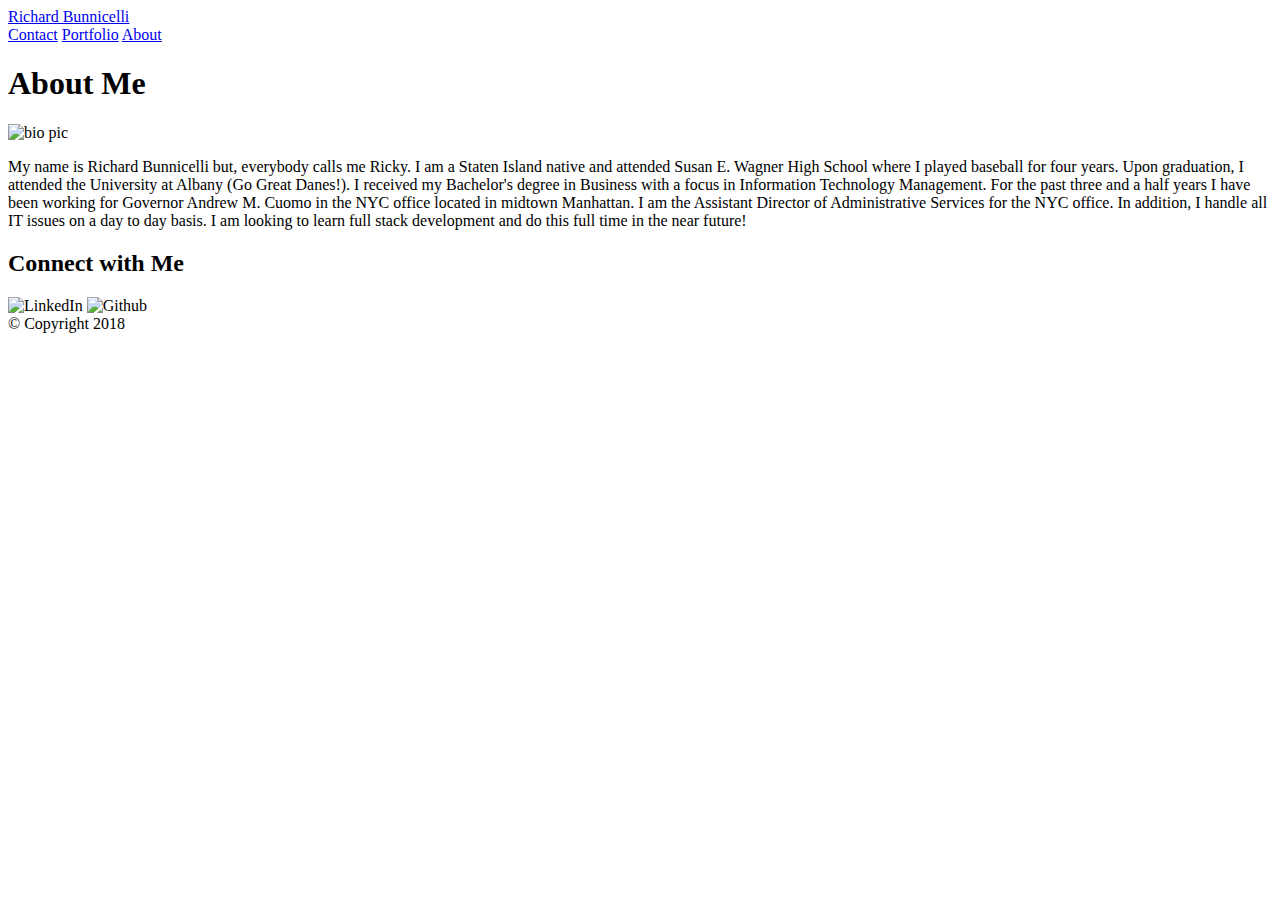
==== index.html @ 3ca879ff "index.html" ====
<!DOCTYPE HTML>
<html>

<head>
    <title>About</title>
    <link rel="stylesheet" type="text/css" href="assets/css/reset.css">
    <link rel="stylesheet" type="text/css" href="assets/css/style.css">
</head>

<body>
    <header id="masterheader">
        <div class="container">
            <a href="index.html" id="logo">Richard Bunnicelli</a>
            <nav>
                <a href="contact.html">Contact</a>
                </li>
                <a href="portfolio.html">Portfolio</a>
                </li>
                <a href="index.html">About</a>
                </li>
            </nav>
        </div>
    </header>
<div id="main-container" class="container">
    <section class="main-section">
            <h1>About Me</h1>
            <img src="assets/images/my_picture.jpg" class="auth-image" alt="bio pic"></im>

            <p>My name is Richard Bunnicelli but, everybody calls me Ricky. I am a Staten Island native and attended Susan E. Wagner High School where I played baseball for four years. Upon graduation, I attended the University at Albany (Go Great Danes!). I received my Bachelor's degree in Business with a focus in Information Technology Management. For the past three and a half years I have been working for Governor Andrew M. Cuomo in the NYC office located in midtown Manhattan. I am the Assistant Director of Administrative Services for the NYC office. In addition, I handle all IT issues on a day to day basis. I am looking to learn full stack development and do this full time in the near future!</p>
    </section>

    <section class="sidebar">
        <div class="connect">
            <h2>Connect with Me</h2>

            <img src="assets/images/linked-in.png" class="social" alt="LinkedIn">
            <img src="assets/images/github.png" class="social" alt="Github">
        </div>
    </section>
</div>

    <footer>
        <div class="container">
        &copy; Copyright 2018
        </div>
    </footer>
</body>

</html>
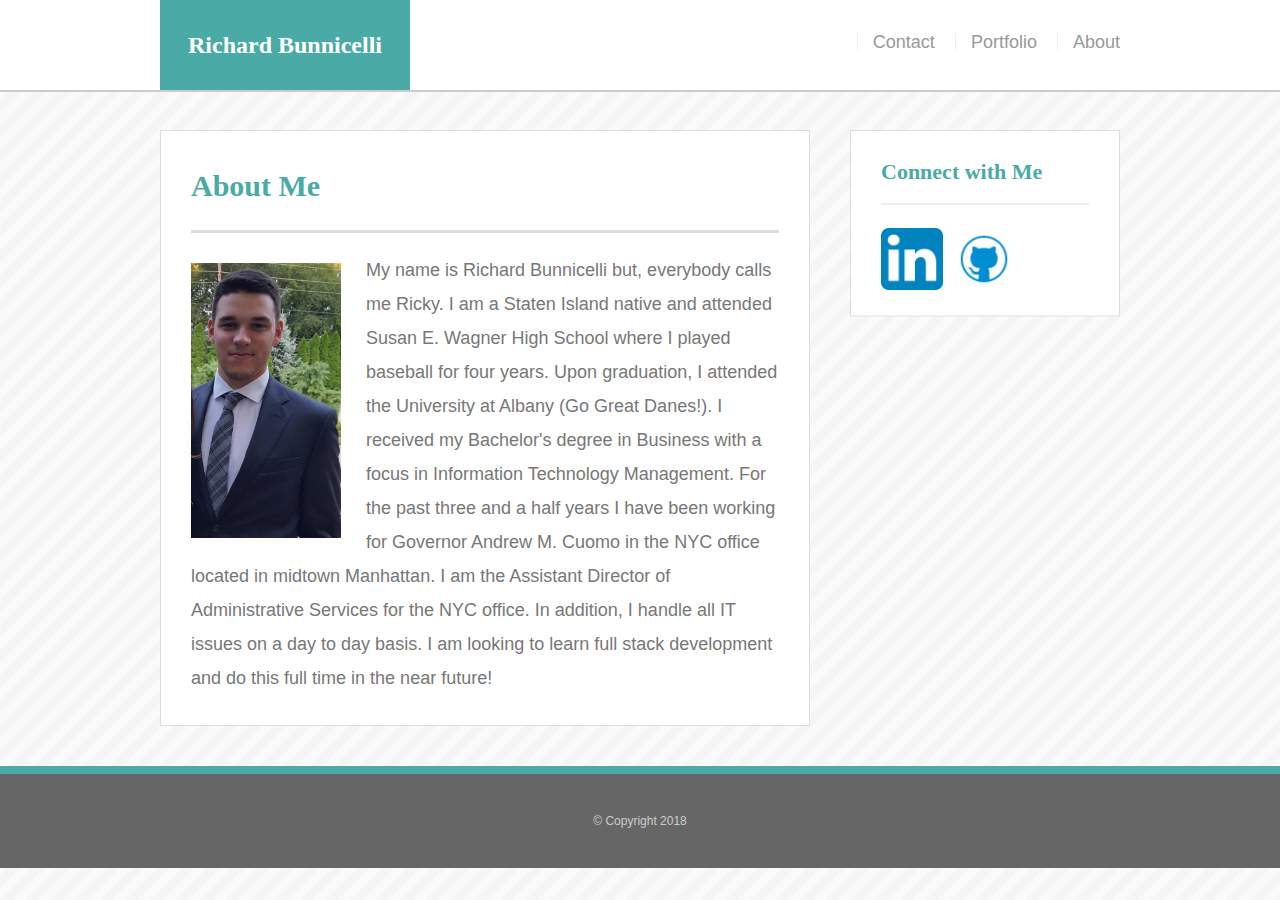
==== commit e28d5d97: "index.html" ====
--- a/index.html
+++ b/index.html
@@ -3,6 +3,7 @@
 
 <head>
     <title>About</title>
+    <meta name="viewport" content="width=device-width, initial-scale=1">
     <link rel="stylesheet" type="text/css" href="assets/css/reset.css">
     <link rel="stylesheet" type="text/css" href="assets/css/style.css">
 </head>
--- a/assets/css/style.css
+++ b/assets/css/style.css
@@ -0,0 +1,228 @@
+ * {
+     box-sizing: border-box;
+ }
+
+ body {
+     background-image: url(../images/stripes-light.png);
+     font-size: 18px;
+     line-height: 34px;
+     font-family:'Arial', 'Helvetica Neue', sans-serif;
+     color: #777;
+ }
+
+ .container {
+     width: 100%;
+     max-width: 960px;
+     margin: 0 auto;
+     clear: both;
+ }
+
+ h1, h2, h3, p {
+     margin-bottom: 20px;
+ }
+
+ p:last-child {
+     margin-bottom: 0;
+ }
+
+ h1, h2, h3 {
+     font-family: 'Georgia', Times, Times New Roman, serif;
+     font-weight: 700;
+     color: #4aaaa5;
+ }
+
+ h1 {
+     font-size: 30px;
+     line-height: 49px;
+     border-bottom: 3px solid #ddd;
+     padding-bottom: 20px;
+ }
+
+ h2, h3 {
+     font-size: 22px;
+ }
+
+ #masterheader {
+    background: #fff;
+    margin: 0 0 30px;
+    z-index: 99;
+    color: #fff;
+    overflow: auto;
+    border-bottom: 2px solid #ccc;
+    position: fixed;
+    width: 100%;
+}
+
+#logo {
+    width: 250px;
+    height: 90px;
+    background: #4aaaa5;
+    float: left;
+    font-family: 'Georgia', Times, Times New Roman, serif;
+    text-align: center;
+    line-height: 90px;
+    color: #fff;
+    font-weight: 700;
+    font-size: 24px;
+    text-decoration: none;
+}
+
+nav {
+    float: right;
+    margin-top: 25px;
+}
+nav a {
+     color: #999;
+     text-decoration: none;
+     margin-left: 15px;
+     display: inline-block;
+     border-left: 1px solid #efefef;
+     padding-left: 15px;
+     line-height: 18px;
+}
+
+nav a:first child {
+    border-left: 0 none;
+}
+
+#main-container {
+    padding-top: 130px;
+}
+
+.main-section {
+    background: #fff;
+    padding: 30px;
+    margin: 0 0 40px 0;
+    width: 100%;
+    max-width: 650px;
+    float: left;
+    border: 1px solid #ddd;
+}
+
+.auth-image {
+    width: 150px;
+    height: auto;
+    margin-top: 10px;
+    float: left;
+    margin-right: 25px;
+}
+
+.sidebar {
+    background: #fff;
+    padding: 30px;
+    width: 100%;
+    max-width: 270px;
+    float: right;
+    border: 1px solid #ddd;
+    margin-bottom: 20px;
+}
+
+h3, .sidebar, h2 {
+    border-bottom: 2px solid #eee;
+    padding-bottom: 20px;
+    margin-bottom: 15px;
+    line-height: 22px;
+}
+
+.social {
+    width: 62px;
+    height: 62px;
+    margin-top: 8px;
+    margin-right: 5px;
+}
+
+.social:last-child {
+    margin-right: 0;
+}
+
+footer {
+    background: #666;
+    color: #fff;
+    padding: 30px 0;
+    clear: both;
+    border-top: 8px solid #4aaaa5;
+    color: #ccc;
+    font-size: 12px;
+    text-align: center;
+}
+
+/*porfolio*/
+.work {
+    width: 274px;
+    overflow: auto;
+    position: relative;
+    float: left;
+    margin: 20px 0 25px;
+}
+
+.work:nth-child(even) {
+    margin-right: 40px;
+}
+
+.work img {
+    width: 100%;
+    border: 0 none;
+    opacity: .8;
+}
+
+.work h3 {
+    border-bottom: 0;
+    background: #4aaaa5;
+    color: #fff;
+    text-align: center;
+    position: absolute;
+    bottom: 20px;
+    padding: 15px;
+    width: 100%;
+    line-height: 30px;
+    margin-bottom: 0;
+    font-weight: 300;
+}
+
+/*contact*/
+
+#contact-form ul {
+    margin-bottom: 20px;
+}
+
+#contact-form li {
+    margin-bottom: 10px;
+}
+
+label,
+input[type=text],
+input[type=email],
+textarea{
+    display: block;
+    width: 100%;
+}
+
+input[type=text],
+input[type=email],
+textarea{
+    height: 35px;
+    border: 1px solid #ddd;
+    padding: 0 10px;
+    font-size: 14px;
+}
+
+textarea {
+    height: 200px;
+}
+
+input[type=submit] {
+    background: #4aaaa5;
+    border: 0 none;
+    color: #fff;
+    font-size: 18px;
+    padding: 10px 30px;
+    cursor: pointer;
+}
+
+
+
+
+
+
+
+
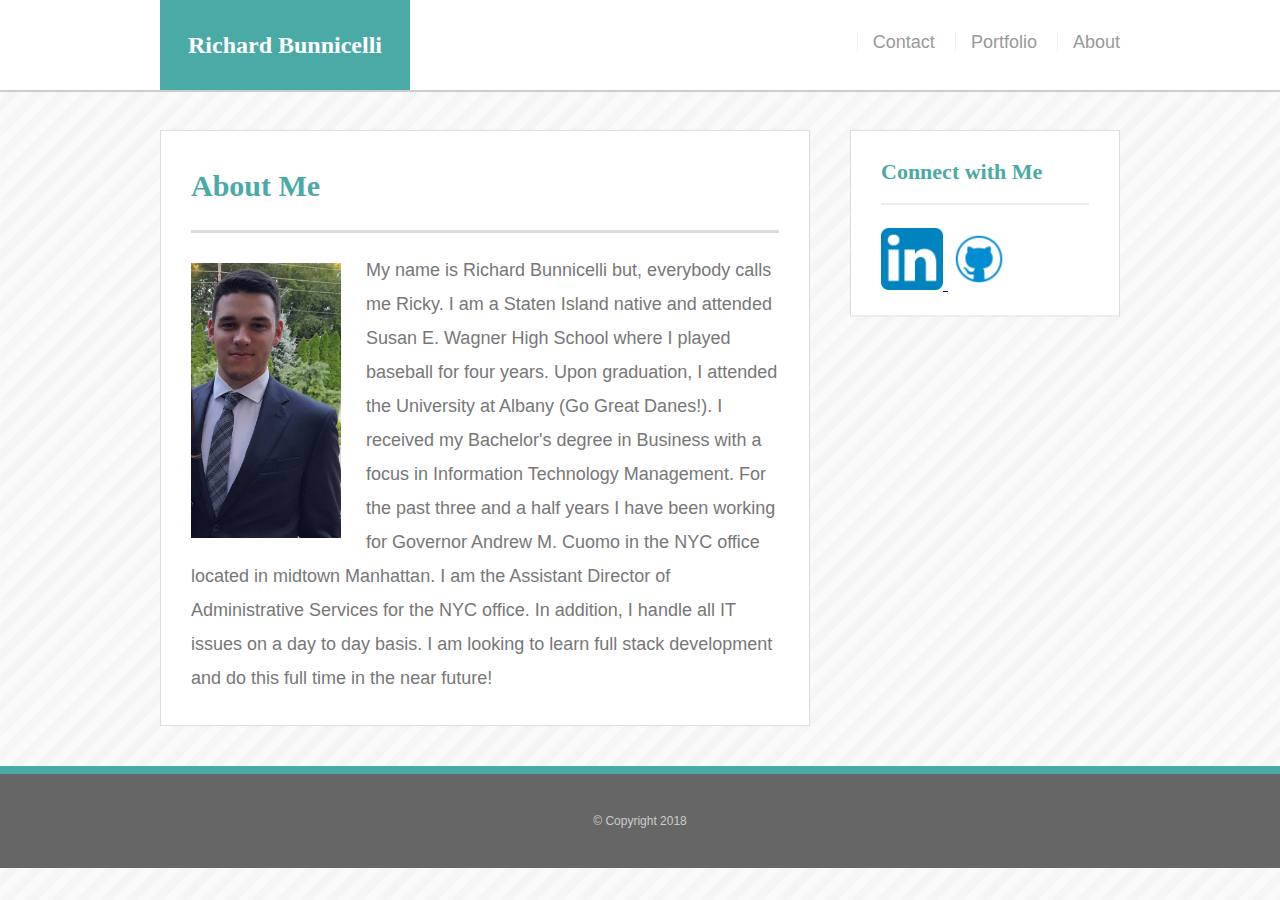
==== commit 337dfd8e: "updated portfolio" ====
--- a/index.html
+++ b/index.html
@@ -3,7 +3,7 @@
 
 <head>
     <title>About</title>
-    <meta name="viewport" content="width=device-width, initial-scale=1">
+    <meta name="viewport" content="width=device-width, initial-scale=1.0">
     <link rel="stylesheet" type="text/css" href="assets/css/reset.css">
     <link rel="stylesheet" type="text/css" href="assets/css/style.css">
 </head>
@@ -33,9 +33,12 @@
     <section class="sidebar">
         <div class="connect">
             <h2>Connect with Me</h2>
-
-            <img src="assets/images/linked-in.png" class="social" alt="LinkedIn">
-            <img src="assets/images/github.png" class="social" alt="Github">
+            <a href="https://www.linkedin.com/in/richard-bunnicelli-232138a4/" target="_blank">
+                <img src="assets/images/linked-in.png" class="social" alt="LinkedIn">
+            </a>
+            <a href="https://github.com/rbunnicelli" target="_blank">
+                <img src="assets/images/github.png" class="social" alt="Github">
+            </a>
         </div>
     </section>
 </div>
--- a/assets/css/style.css
+++ b/assets/css/style.css
@@ -219,10 +219,100 @@
     cursor: pointer;
 }
 
-
-
-
-
-
-
-
+/* Media Screen */
+
+@media screen and (max-width: 640px) {
+body {
+    font-size:12px;
+}
+
+#masterheader {
+    position: static;
+}
+
+#main-container {
+    padding-top: 5px;
+}
+
+#logo {
+    width: 100%;
+} 
+
+nav {
+    width: 100%;
+    margin: 0 auto;
+    font-size: 14px;
+    text-align: center;
+}
+
+nav a {
+    margin: 0 auto;
+}
+
+nav a:first-child {
+    border-left: 0 none;
+}
+
+.main-section {
+    width: 90%;
+    display: block;
+    margin: 20px 20px 50px 20px;
+}
+
+.sidebar {
+    display: none;
+}
+
+.auth-image {
+    width: 100%;
+}
+
+.work {
+    width: 100%;
+}
+}
+
+@media screen and (min-width: 641px) and (max-width: 768px) {
+.sidebar {
+    display: none;
+}
+#logo {
+    margin-left: 25px;
+}
+nav {
+    margin-right: 25px;
+}
+.main-section {
+    max-width: 718px;
+    width: 100%;
+    display: block;
+    margin-left: 25px;
+    margin-right: 25px;
+}
+}
+
+/*just to hide sidebar until it gets to a point where it wouldnt be stuck under the main-section*/
+@media screen and (min-width: 769px) and (max-width: 920px) {
+.sidebar {
+    display: none;
+}   
+}
+
+@media screen and (max-width: 980px) {
+    .container {
+        width: 100%;
+        max-width: 960px;
+        margin: 0 auto;
+        clear: both;
+    }
+}
+
+
+
+
+
+
+
+
+
+
